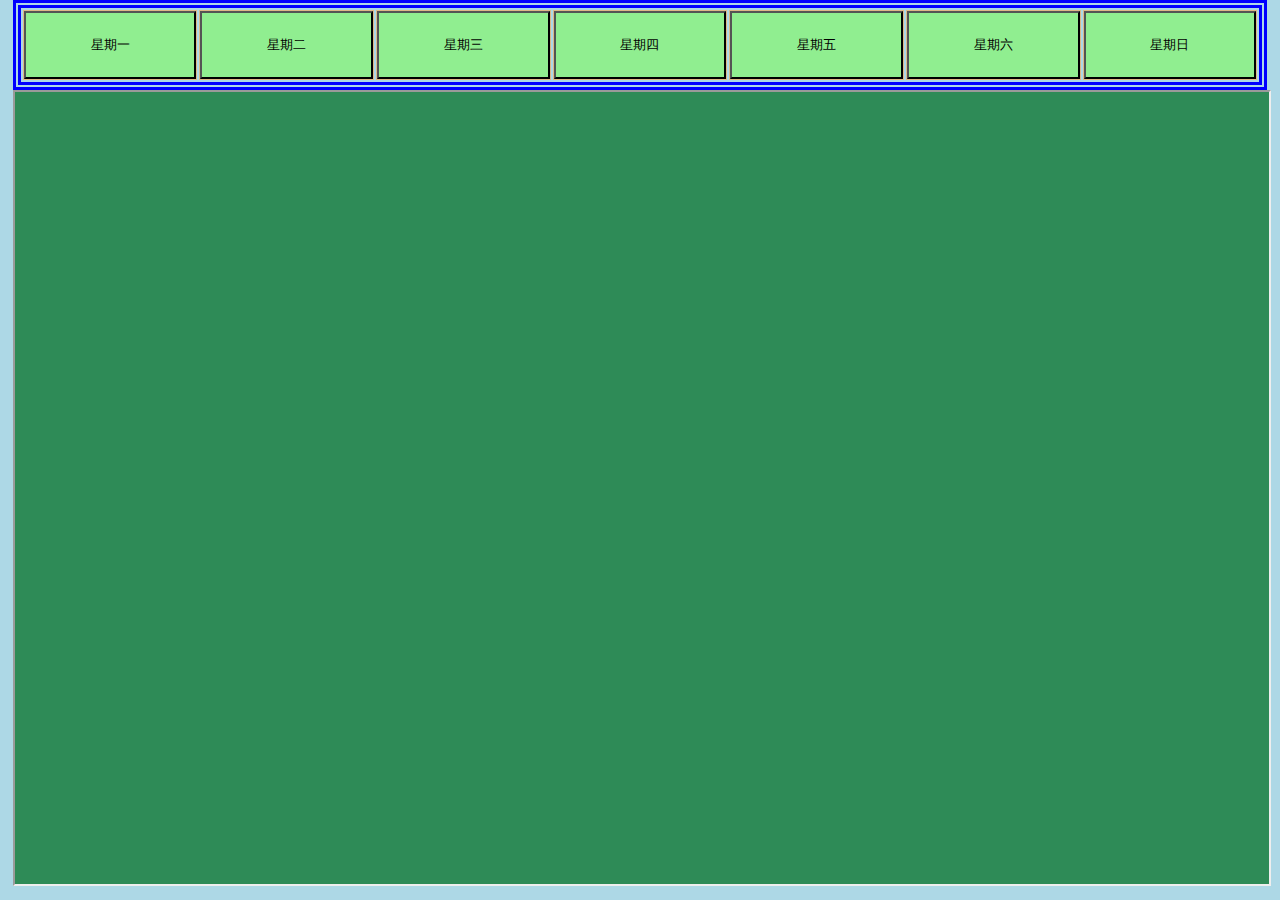
==== classes/course.html @ 0900705f "commit at 2017-9-22-22.03" ====
<!DOCTYPE html>
<html>
<head>
	<meta charset="utf-8">
  <meta name="viewport" content="width=device-width,height=device-height,user-scalable=no" />
  <title>My private website</title>
<style type="text/css">

/* <!-- 手机的尺寸 --> */
 @media (min-width: 480px) { 
    :root{
      --color:red;
    }
 }
/* <!-- ipad的尺寸 --> */
 @media (min-width: 768px) {
    :root{
      --color:yellow;
    }
}
 
 /* 中等屏幕（桌面显示器，大于等于 992px） */
 @media (min-width:992px) {  
    :root{
      --color:red;
    }
}
 /* 大屏幕（大桌面显示器，大于等于 1200px） */
 @media screen and (min-width:1200px) {
    :root{
      --color:lightblue;
      --width:100%
      --height:100%;
    }
}
html,body{
    background-color: var(--color);
    width: 100%;
    height: 100%;
    margin: 0px;
 }

#main{     
    margin-left:1%;
    margin-right:1%;
    width:98%;
    height:100%;
  }

        table{
          border:0.5rem blue double;
          width:100%;
          height:10%;
        } 
        tr{
          width:100%;
          height:100%;
        }
        td{
            background-color:burlywood;
            width: 10%;
            height:10%;
            font-size:2rem;
            text-align: center;
            margin:0rem;
        }

        #button{
          background-color:lightgreen;
          width: 100%;
          height:100%;
          margin:0px;
        }


      #myFrame{
          background-color:seagreen;
          width:100%;
          height:88%;
        }

</style>

<script type="text/javascript">
 var url="https://100868080.github.io/classes/"

	function show(html){
		document.getElementById("myFrame").src=url+html
	}

  </script>
</head>

<body>
  <div id="main">
            <table>
                  <tr>
                    <td><input id="button" type="button" value="星期一" onclick="show('one.html')"/></td>
                    <td> <input id="button" type="button" value="星期二" onclick="show('two.html')" /></td>
                    <td> <input id="button" type="button" value="星期三" onclick="show('three.html')"/></td>
                    <td> <input id="button" type="button" value="星期四" onclick="show('four.html')"/></td>
                    <td> <input id="button" type="button" value="星期五" onclick="show('five.html')"/></td>
                    <td>  <input id="button" type="button" value="星期六" onclick="show('six.html')"/></td>
                    <td> <input id="button" type="button" value="星期日" onclick="show('seven.html')"/></td>
                  </tr>
            </table>

                <iframe id="myFrame" scrolling="auto"></iframe>

   </div>

</body>
</html>
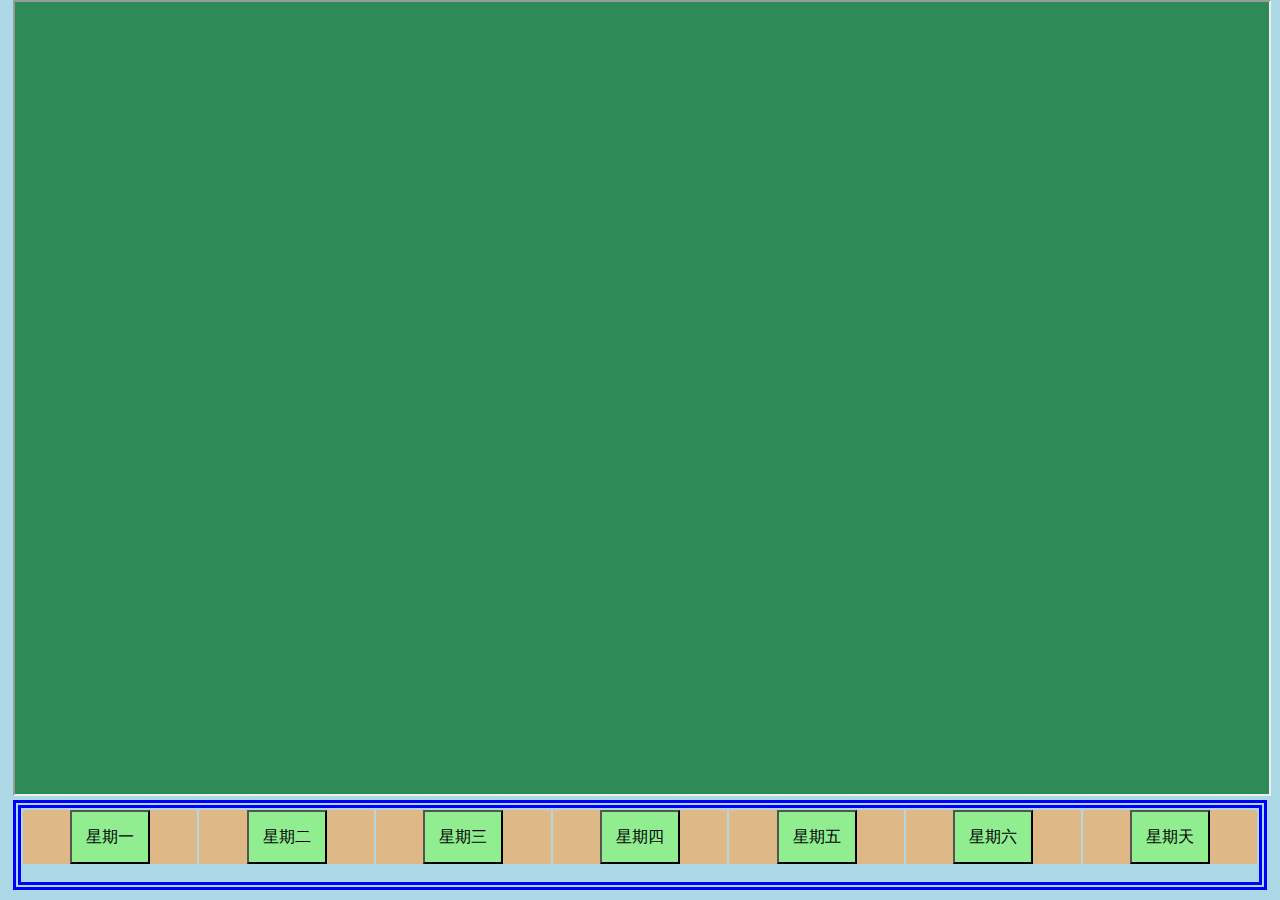
==== commit 0c712512: "2018-9-23-15.40" ====
--- a/classes/course.html
+++ b/classes/course.html
@@ -34,7 +34,7 @@
     }
 }
 html,body{
-    background-color: var(--color);
+    background-color:lightblue;
     width: 100%;
     height: 100%;
     margin: 0px;
@@ -47,29 +47,27 @@
     height:100%;
   }
 
-        table{
+        table,tr{
           border:0.5rem blue double;
           width:100%;
           height:10%;
+          padding: 0px;
         } 
-        tr{
-          width:100%;
-          height:100%;
-        }
+        
         td{
-            background-color:burlywood;
-            width: 10%;
-            height:10%;
-            font-size:2rem;
+            background-color:#deb887;
+            width: 10px;
             text-align: center;
             margin:0rem;
+            padding: 0px;
         }
 
         #button{
           background-color:lightgreen;
-          width: 100%;
+          width: 5rem;
           height:100%;
           margin:0px;
+          font-size:1rem;
         }
 
 
@@ -101,11 +99,14 @@
                     <td> <input id="button" type="button" value="星期四" onclick="show('four.html')"/></td>
                     <td> <input id="button" type="button" value="星期五" onclick="show('five.html')"/></td>
                     <td>  <input id="button" type="button" value="星期六" onclick="show('six.html')"/></td>
-                    <td> <input id="button" type="button" value="星期日" onclick="show('seven.html')"/></td>
+                    <td> <input id="button" type="button" value="星期天" onclick="show('seven.html')"/></td>
+                  </tr>
+                  <tr>
+                    <iframe id="myFrame" scrolling="auto"></iframe>
+
                   </tr>
             </table>
 
-                <iframe id="myFrame" scrolling="auto"></iframe>
 
    </div>
 
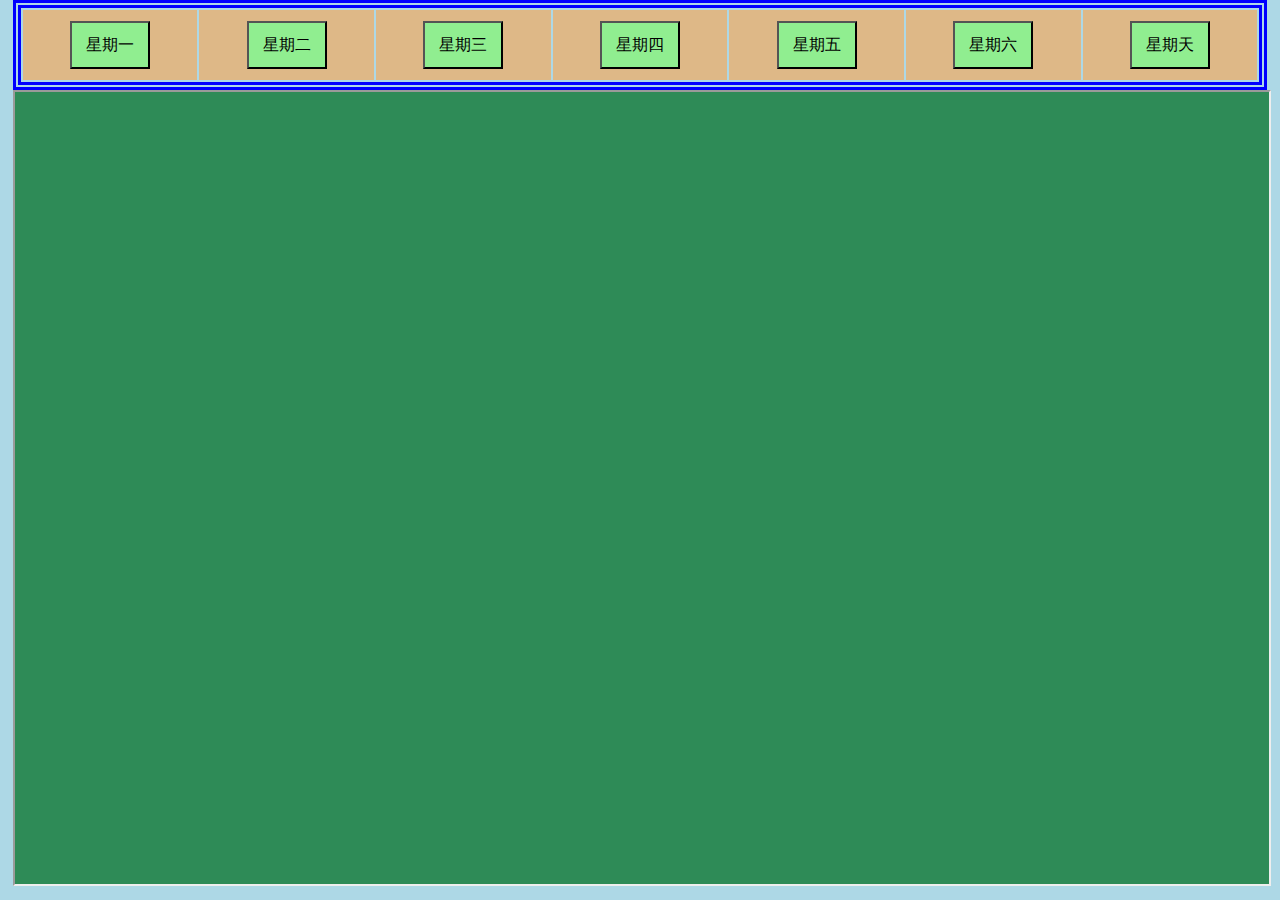
==== commit 8e2b8fe7: "2018-9-23-16.00" ====
--- a/classes/course.html
+++ b/classes/course.html
@@ -52,11 +52,12 @@
           width:100%;
           height:10%;
           padding: 0px;
+          table-layout: fixed;
         } 
         
         td{
             background-color:#deb887;
-            width: 10px;
+            width: 10%;
             text-align: center;
             margin:0rem;
             padding: 0px;
@@ -65,9 +66,10 @@
         #button{
           background-color:lightgreen;
           width: 5rem;
-          height:100%;
+          height:3rem;
           margin:0px;
-          font-size:1rem;
+          font-size: 1rem;
+          word-break: break-all;
         }
 
 
@@ -101,12 +103,9 @@
                     <td>  <input id="button" type="button" value="星期六" onclick="show('six.html')"/></td>
                     <td> <input id="button" type="button" value="星期天" onclick="show('seven.html')"/></td>
                   </tr>
-                  <tr>
-                    <iframe id="myFrame" scrolling="auto"></iframe>
-
-                  </tr>
             </table>
 
+            <iframe id="myFrame" scrolling="auto"></iframe>
 
    </div>
 
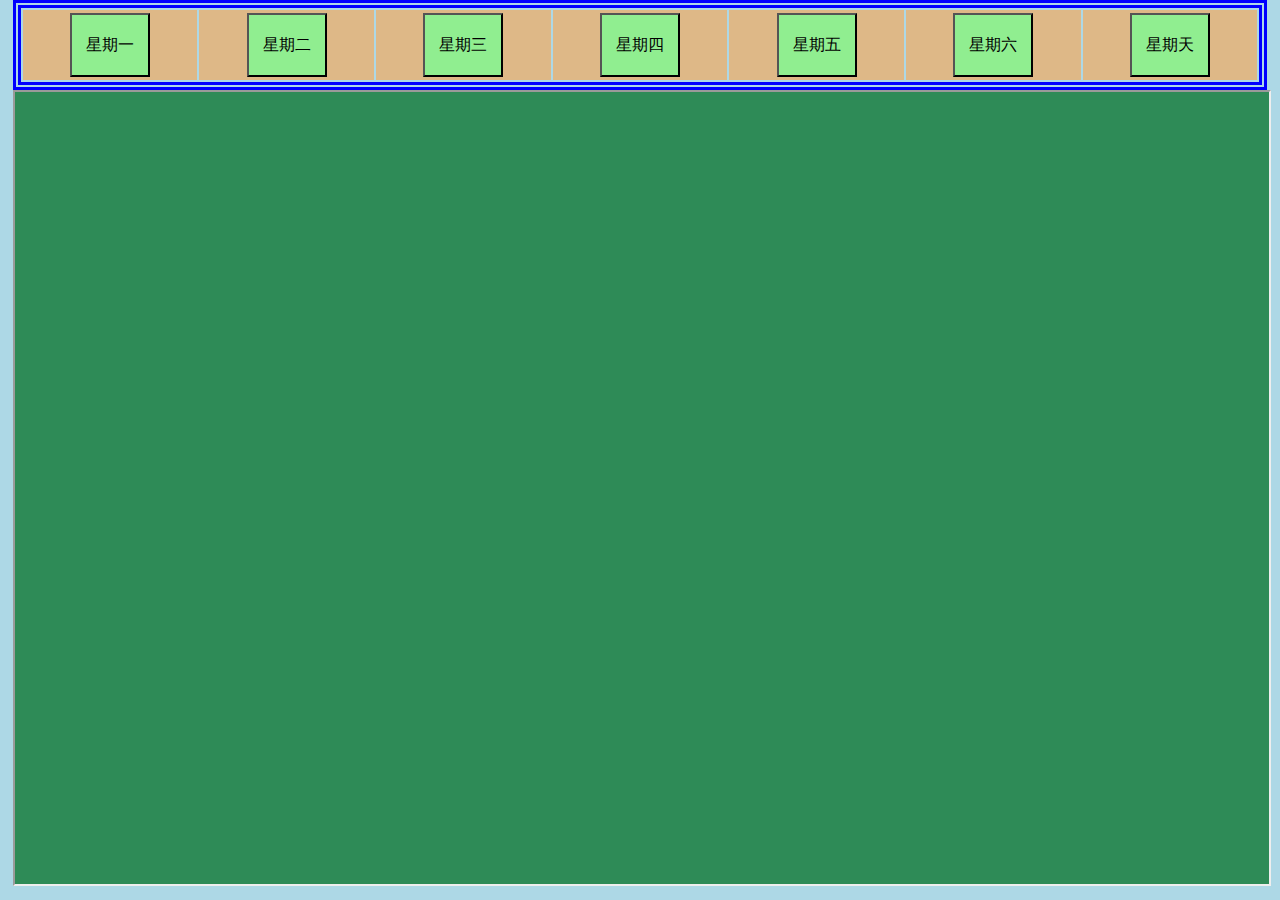
==== commit ba9b1af4: "2018-9-23-16.00" ====
--- a/classes/course.html
+++ b/classes/course.html
@@ -53,6 +53,7 @@
           height:10%;
           padding: 0px;
           table-layout: fixed;
+          word-break: break-all;
         } 
         
         td{
@@ -66,7 +67,7 @@
         #button{
           background-color:lightgreen;
           width: 5rem;
-          height:3rem;
+          height:4rem;
           margin:0px;
           font-size: 1rem;
           word-break: break-all;
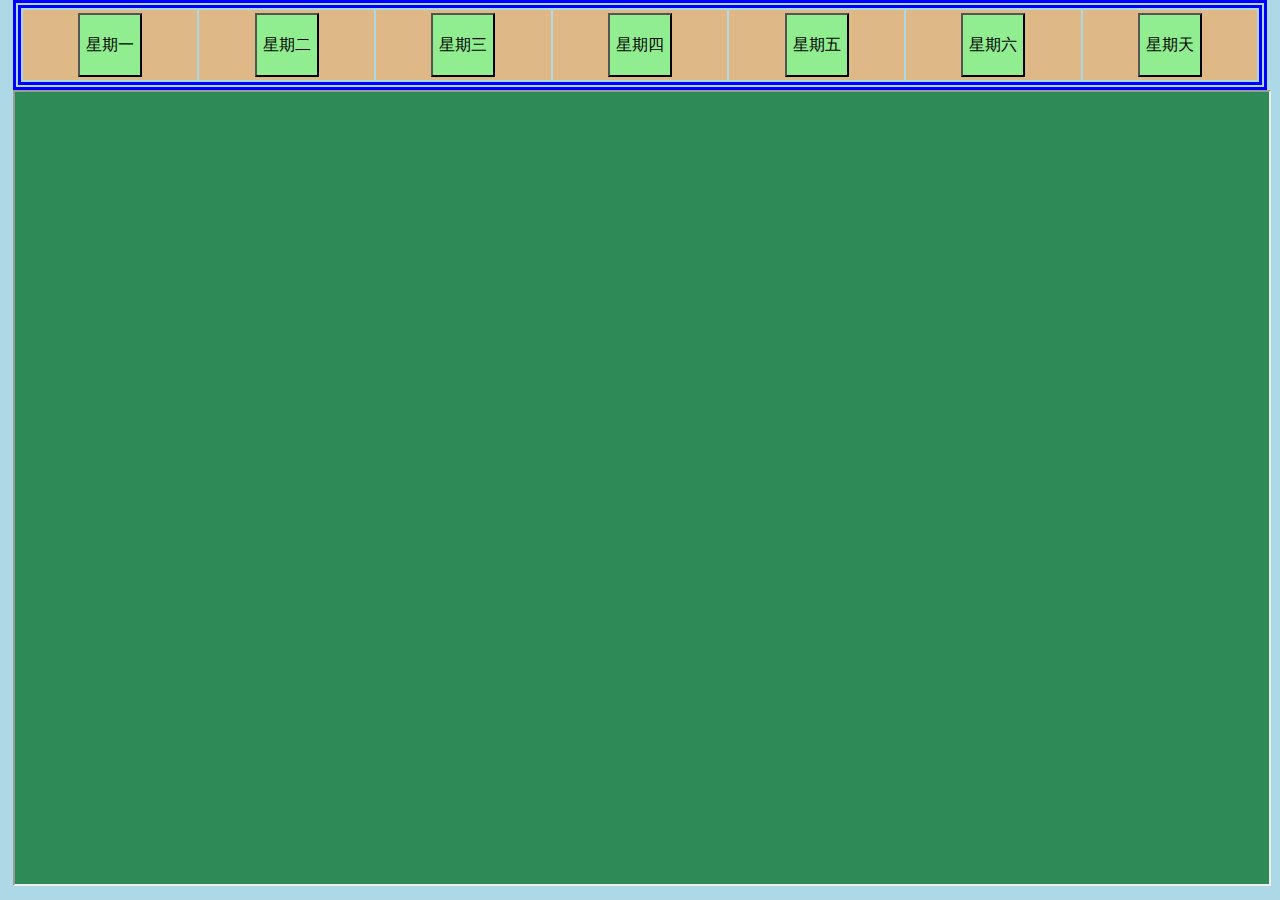
==== commit d5cae8c8: "2018-9-23-18.41" ====
--- a/classes/course.html
+++ b/classes/course.html
@@ -58,7 +58,7 @@
         
         td{
             background-color:#deb887;
-            width: 10%;
+            height:10%;
             text-align: center;
             margin:0rem;
             padding: 0px;
@@ -66,7 +66,7 @@
 
         #button{
           background-color:lightgreen;
-          width: 5rem;
+          width: 4rem;
           height:4rem;
           margin:0px;
           font-size: 1rem;
@@ -96,13 +96,13 @@
   <div id="main">
             <table>
                   <tr>
-                    <td><input id="button" type="button" value="星期一" onclick="show('one.html')"/></td>
-                    <td> <input id="button" type="button" value="星期二" onclick="show('two.html')" /></td>
-                    <td> <input id="button" type="button" value="星期三" onclick="show('three.html')"/></td>
-                    <td> <input id="button" type="button" value="星期四" onclick="show('four.html')"/></td>
-                    <td> <input id="button" type="button" value="星期五" onclick="show('five.html')"/></td>
-                    <td>  <input id="button" type="button" value="星期六" onclick="show('six.html')"/></td>
-                    <td> <input id="button" type="button" value="星期天" onclick="show('seven.html')"/></td>
+                        <td><button id="button" type="button" onclick="show('one.html')"> 星期一</button></td>
+                        <td><button id="button" type="button" onclick="show('two.html')"> 星期二</button></td>
+                        <td><button id="button" type="button" onclick="show('three.html')"> 星期三</button></td>
+                        <td><button id="button" type="button" onclick="show('four.html')"> 星期四</button></td>
+                        <td><button id="button" type="button" onclick="show('five.html')"> 星期五</button></td>
+                        <td><button id="button" type="button" onclick="show('six.html')"> 星期六</button></td>
+                        <td><button id="button" type="button" onclick="show('seven.html')"> 星期天</button></td>
                   </tr>
             </table>
 
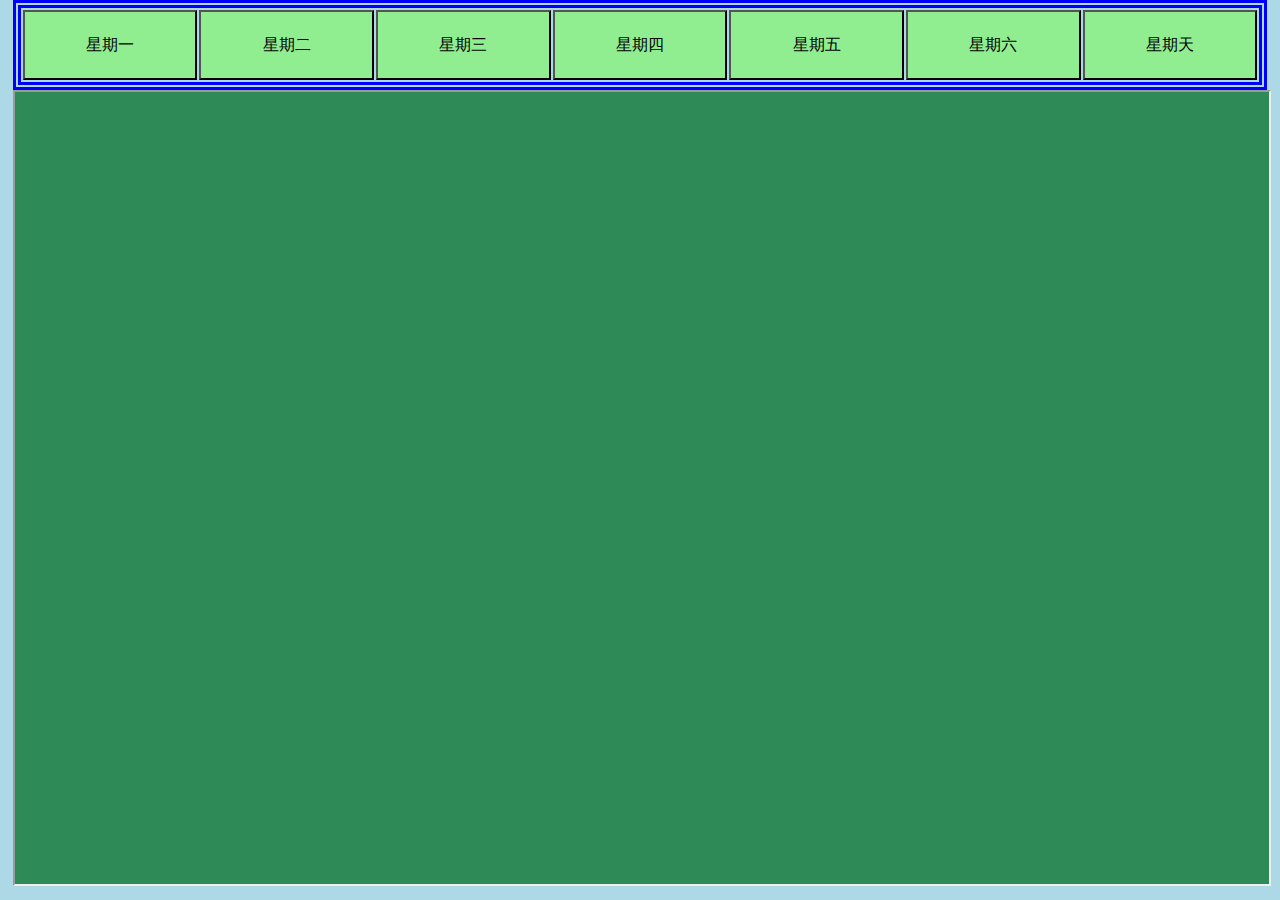
==== commit 0eaaa787: "2018-9-23-18.56" ====
--- a/classes/course.html
+++ b/classes/course.html
@@ -66,8 +66,8 @@
 
         #button{
           background-color:lightgreen;
-          width: 4rem;
-          height:4rem;
+          width: 100%;
+          height:100%;
           margin:0px;
           font-size: 1rem;
           word-break: break-all;
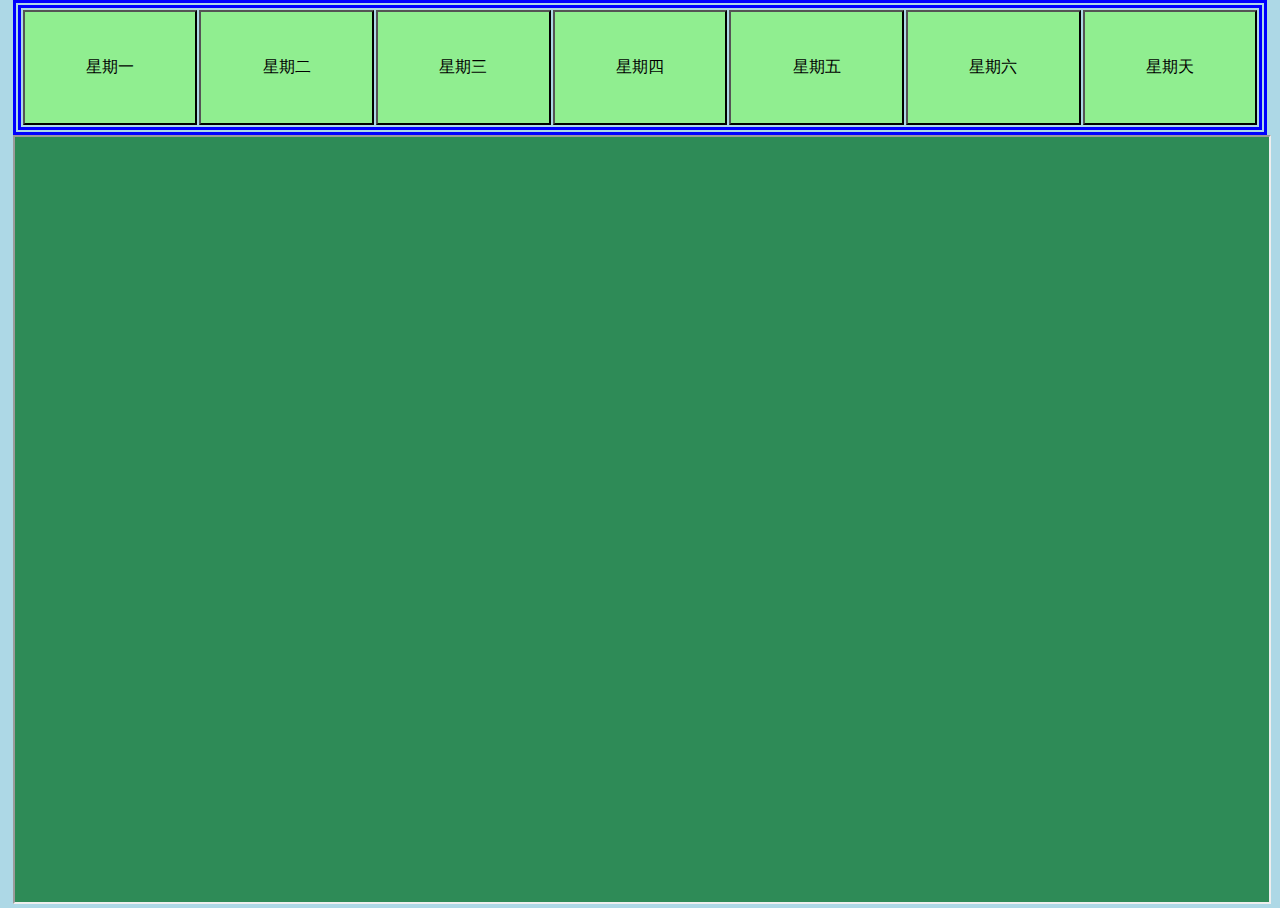
==== commit 5a3c91fb: "2018-9-23-19.46" ====
--- a/classes/course.html
+++ b/classes/course.html
@@ -50,7 +50,7 @@
         table,tr{
           border:0.5rem blue double;
           width:100%;
-          height:10%;
+          height:15%;
           padding: 0px;
           table-layout: fixed;
           word-break: break-all;
@@ -58,7 +58,8 @@
         
         td{
             background-color:#deb887;
-            height:10%;
+            width: auto;
+            height:15%;
             text-align: center;
             margin:0rem;
             padding: 0px;
@@ -77,7 +78,7 @@
       #myFrame{
           background-color:seagreen;
           width:100%;
-          height:88%;
+          height:85%;
         }
 
 </style>
